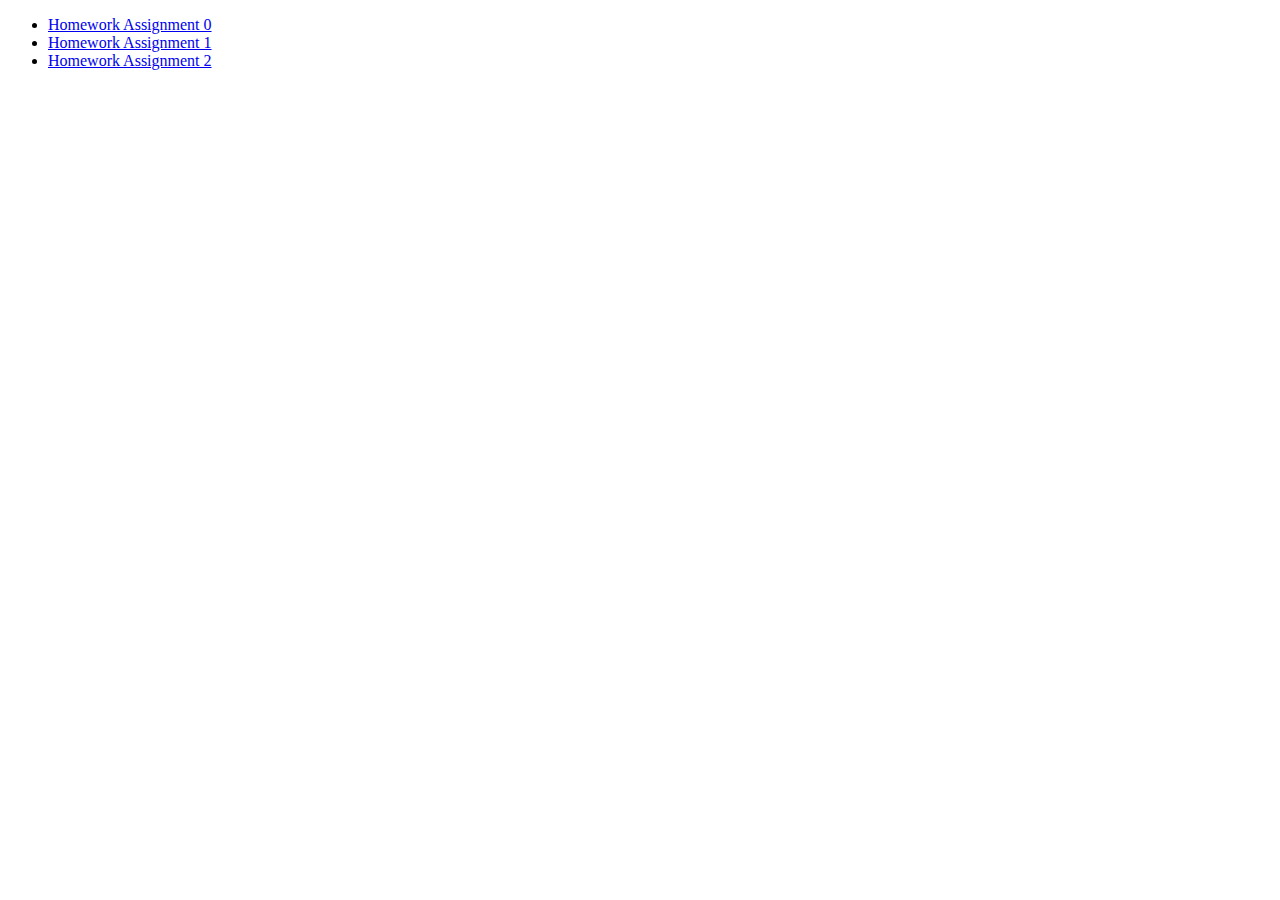
==== index.html @ 1d59e0a4 "Update index.html" ====
<!DOCTYPE html>
<html lang="en">
  <meta charset="UTF-8">
  <title>Page Title</title>
  
  <body>

    <ul>
      <li><a href="solution-hw0">Homework Assignment 0</a></li>
      <li><a href="solution-hw1">Homework Assignment 1</a></li>
      <li><a href="solution-hw2">Homework Assignment 2</a></li>
    </ul>

  </body>
</html>
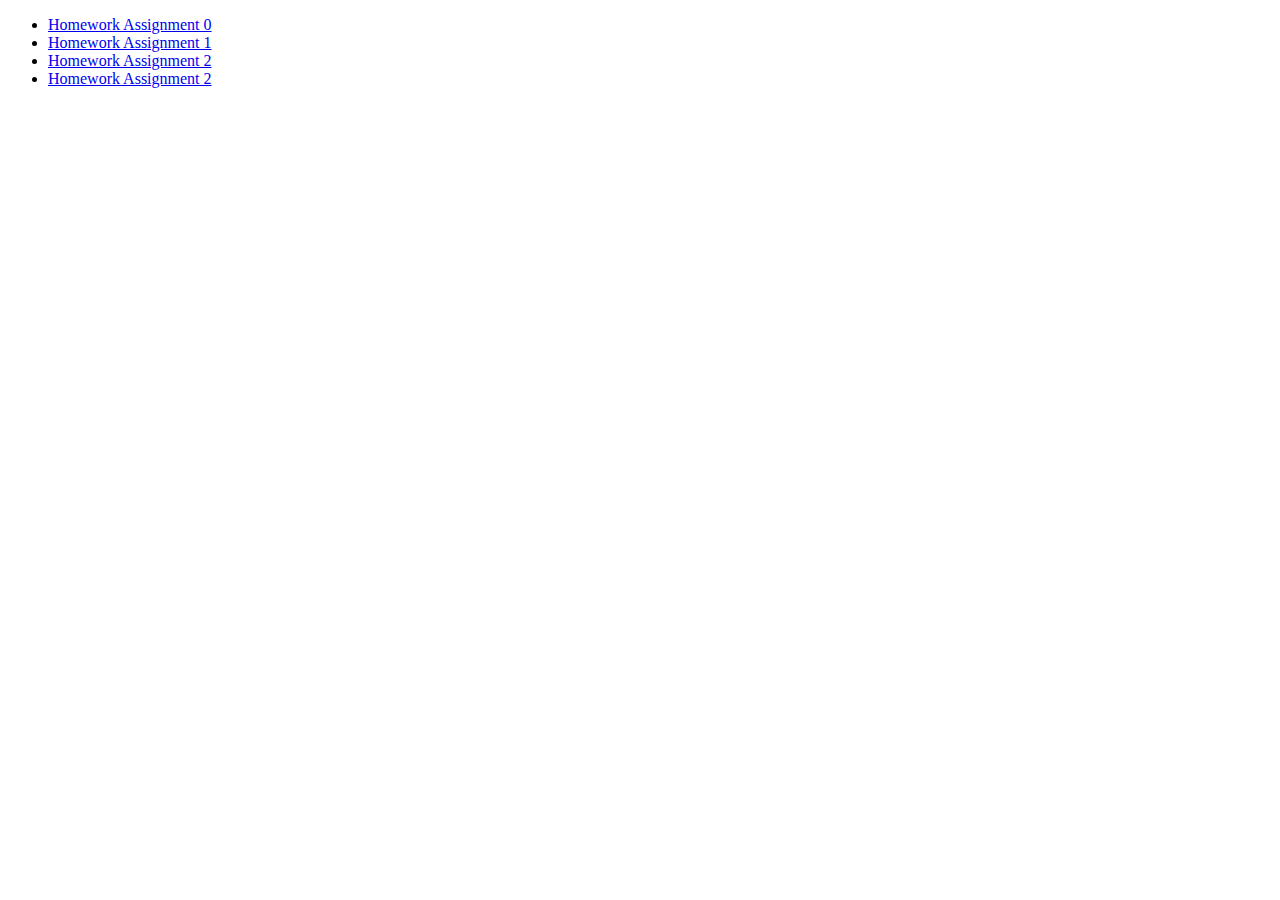
==== commit 4b6c1f34: "hw5" ====
--- a/index.html
+++ b/index.html
@@ -7,8 +7,9 @@
 
     <ul>
       <li><a href="solution-hw0">Homework Assignment 0</a></li>
-      <li><a href="solution-hw1">Homework Assignment 1</a></li>
-      <li><a href="solution-hw2">Homework Assignment 2</a></li>
+      <li><a href="../pui-hw/solution-hw1/Product Gallery.html">Homework Assignment 1</a></li>
+      <li><a href="../pui-hw/solution-hw2/Product Gallery.html">Homework Assignment 2</a></li>
+      <li><a href="../pui-hw/solution-hw5/Product Gallery.html">Homework Assignment 2</a></li>
     </ul>
 
   </body>
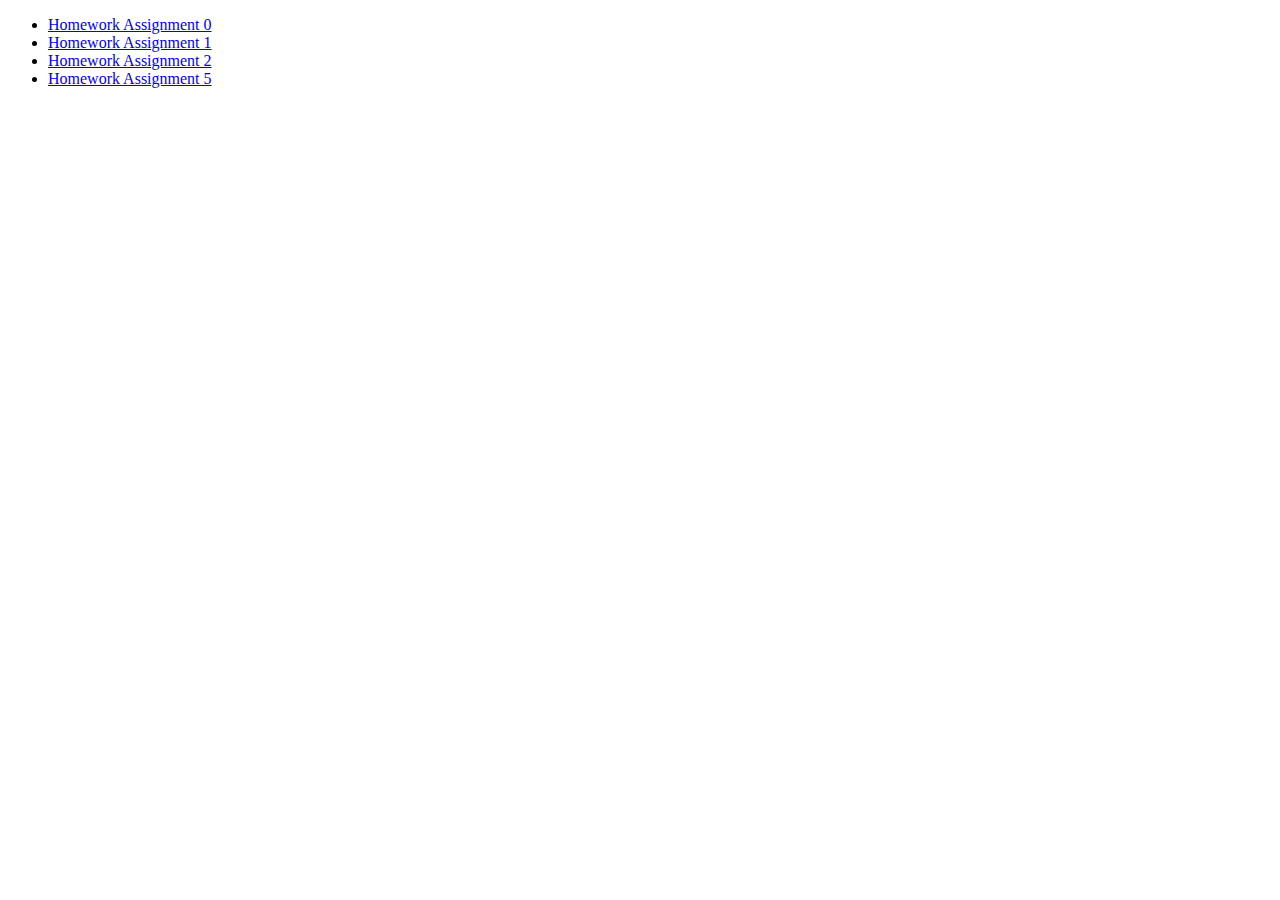
==== commit 31b597d1: "2-5" ====
--- a/index.html
+++ b/index.html
@@ -9,7 +9,7 @@
       <li><a href="solution-hw0">Homework Assignment 0</a></li>
       <li><a href="../pui-hw/solution-hw1/Product Gallery.html">Homework Assignment 1</a></li>
       <li><a href="../pui-hw/solution-hw2/Product Gallery.html">Homework Assignment 2</a></li>
-      <li><a href="../pui-hw/solution-hw5/Product Gallery.html">Homework Assignment 2</a></li>
+      <li><a href="../pui-hw/solution-hw5/Product Gallery.html">Homework Assignment 5</a></li>
     </ul>
 
   </body>
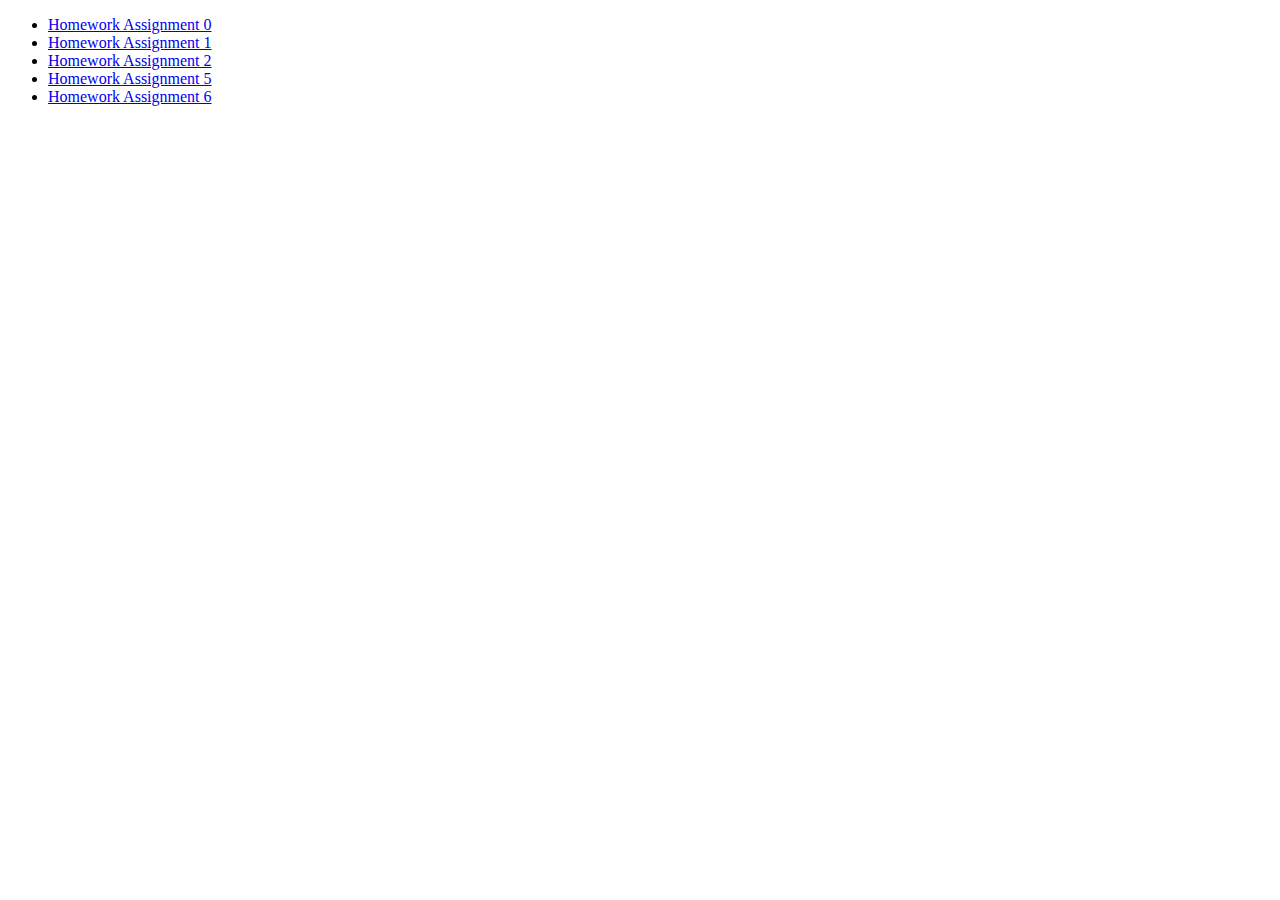
==== commit 9c570664: "almost" ====
--- a/index.html
+++ b/index.html
@@ -10,6 +10,7 @@
       <li><a href="../pui-hw/solution-hw1/Product Gallery.html">Homework Assignment 1</a></li>
       <li><a href="../pui-hw/solution-hw2/Product Gallery.html">Homework Assignment 2</a></li>
       <li><a href="../pui-hw/solution-hw5/Product Gallery.html">Homework Assignment 5</a></li>
+      <li><a href="../pui-hw/solution-hw6/Product Gallery.html">Homework Assignment 6</a></li>
     </ul>
 
   </body>
